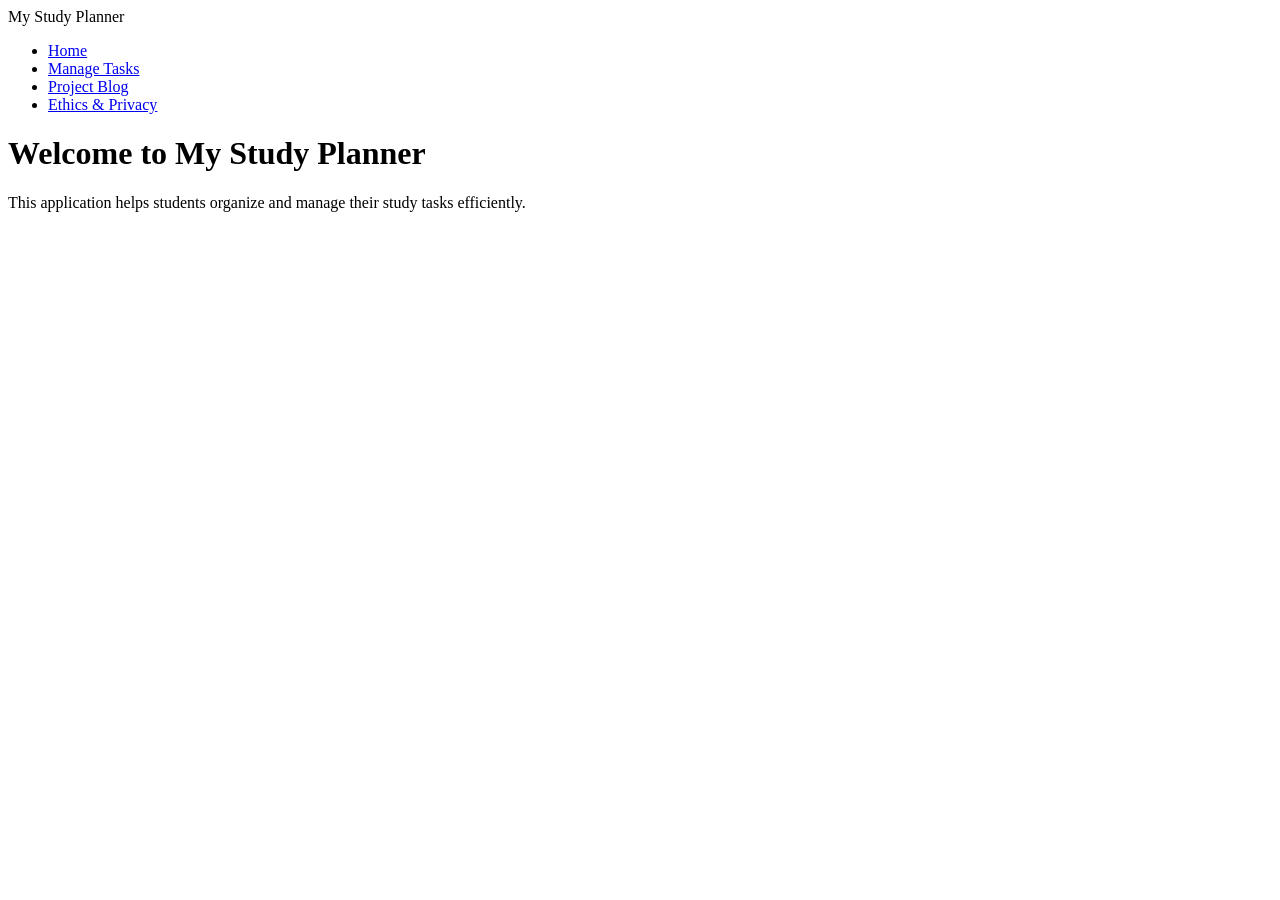
==== index.html @ 82b44d6f "Initial commit - index.html skeleton" ====
<!DOCTYPE html>
<html lang="en">
<head>
    <meta charset="UTF-8">
    <meta name="viewport" content="width=device-width, initial-scale=1.0">
    <title>My Study Planner - Home</title>
</head>
<body>

    <!-- Navigation Bar -->
    <nav>
        <div class="logo">My Study Planner</div>
        <ul class="nav-links">
            <li><a href="index.html">Home</a></li>
            <li><a href="tasks.html">Manage Tasks</a></li>
            <li><a href="blog.html">Project Blog</a></li>
            <li><a href="ethics.html">Ethics & Privacy</a></li>
        </ul>
    </nav>

    <!-- Main Content Area -->
    <main>
        <h1>Welcome to My Study Planner</h1>
        <p>This application helps students organize and manage their study tasks efficiently.</p>
    </main>

</body>
</html>
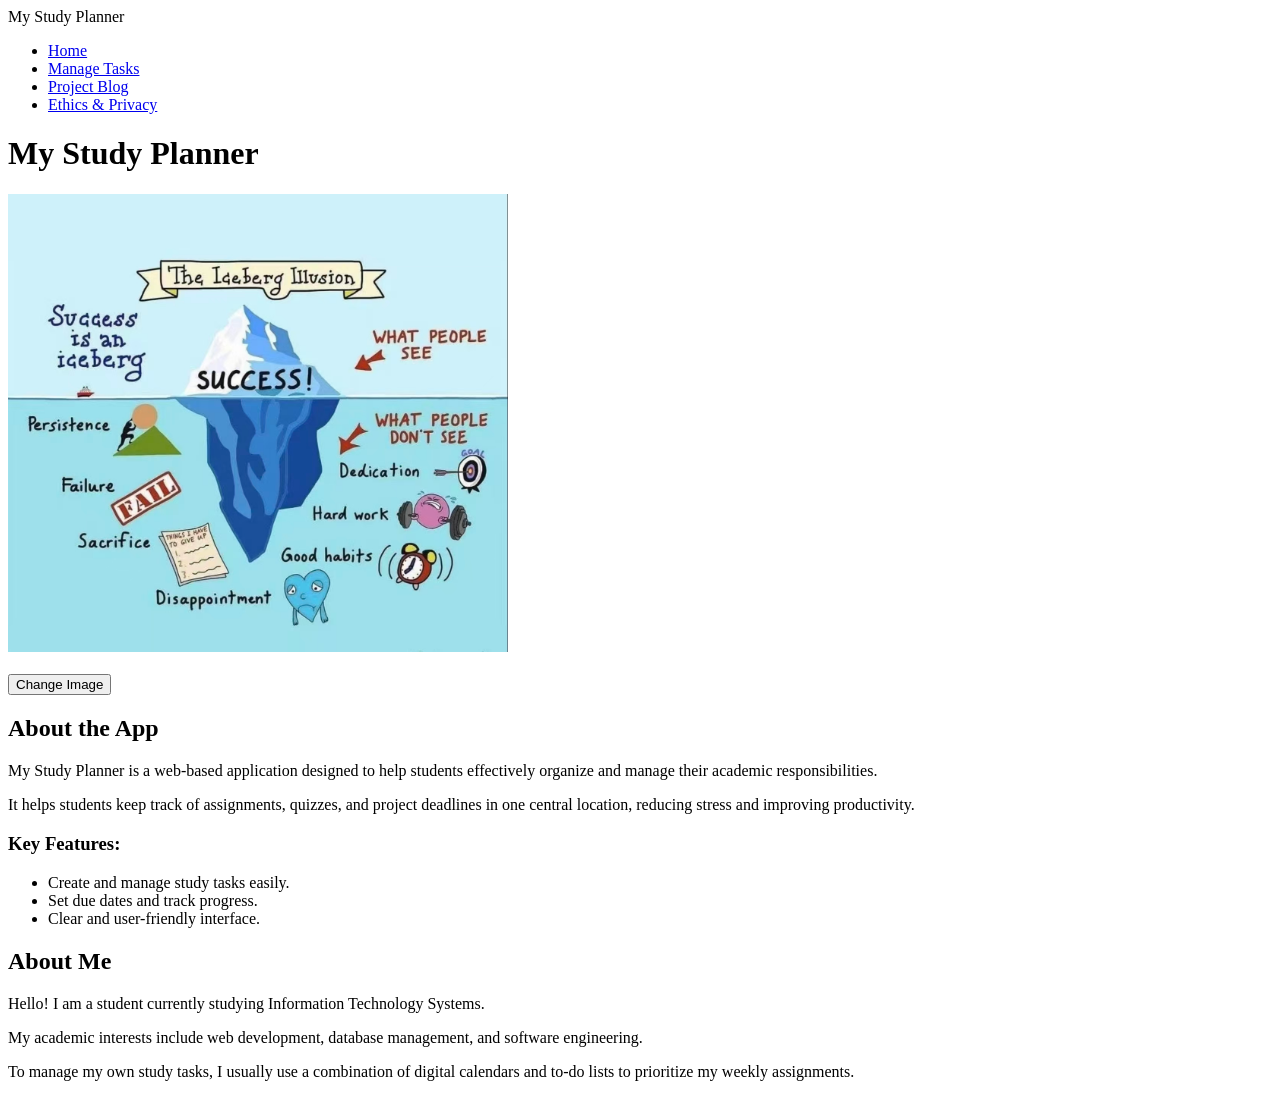
==== commit 4a6e609f: "Add homepage content and image carousel HTML" ====
--- a/index.html
+++ b/index.html
@@ -20,8 +20,36 @@
 
     <!-- Main Content Area -->
     <main>
-        <h1>Welcome to My Study Planner</h1>
-        <p>This application helps students organize and manage their study tasks efficiently.</p>
+        <!-- Main Heading -->
+        <h1>My Study Planner</h1>
+
+        <!-- Image Carousel Section -->
+        <section class="image-section">
+            <img id="carousel-img" src="images/study1.jpg" alt="Study Image" width="500">
+            <br><br>
+            <button id="next-img-btn">Change Image</button>
+        </section>
+
+        <!-- About the App Section -->
+        <section class="about-app">
+            <h2>About the App</h2>
+            <p>My Study Planner is a web-based application designed to help students effectively organize and manage their academic responsibilities.</p>
+            <p>It helps students keep track of assignments, quizzes, and project deadlines in one central location, reducing stress and improving productivity.</p>
+            <h3>Key Features:</h3>
+            <ul>
+                <li>Create and manage study tasks easily.</li>
+                <li>Set due dates and track progress.</li>
+                <li>Clear and user-friendly interface.</li>
+            </ul>
+        </section>
+
+        <!-- About Me Section -->
+        <section class="about-me">
+            <h2>About Me</h2>
+            <p>Hello! I am a student currently studying Information Technology Systems.</p>
+            <p>My academic interests include web development, database management, and software engineering.</p>
+            <p>To manage my own study tasks, I usually use a combination of digital calendars and to-do lists to prioritize my weekly assignments.</p>
+        </section>
     </main>
 
 </body>
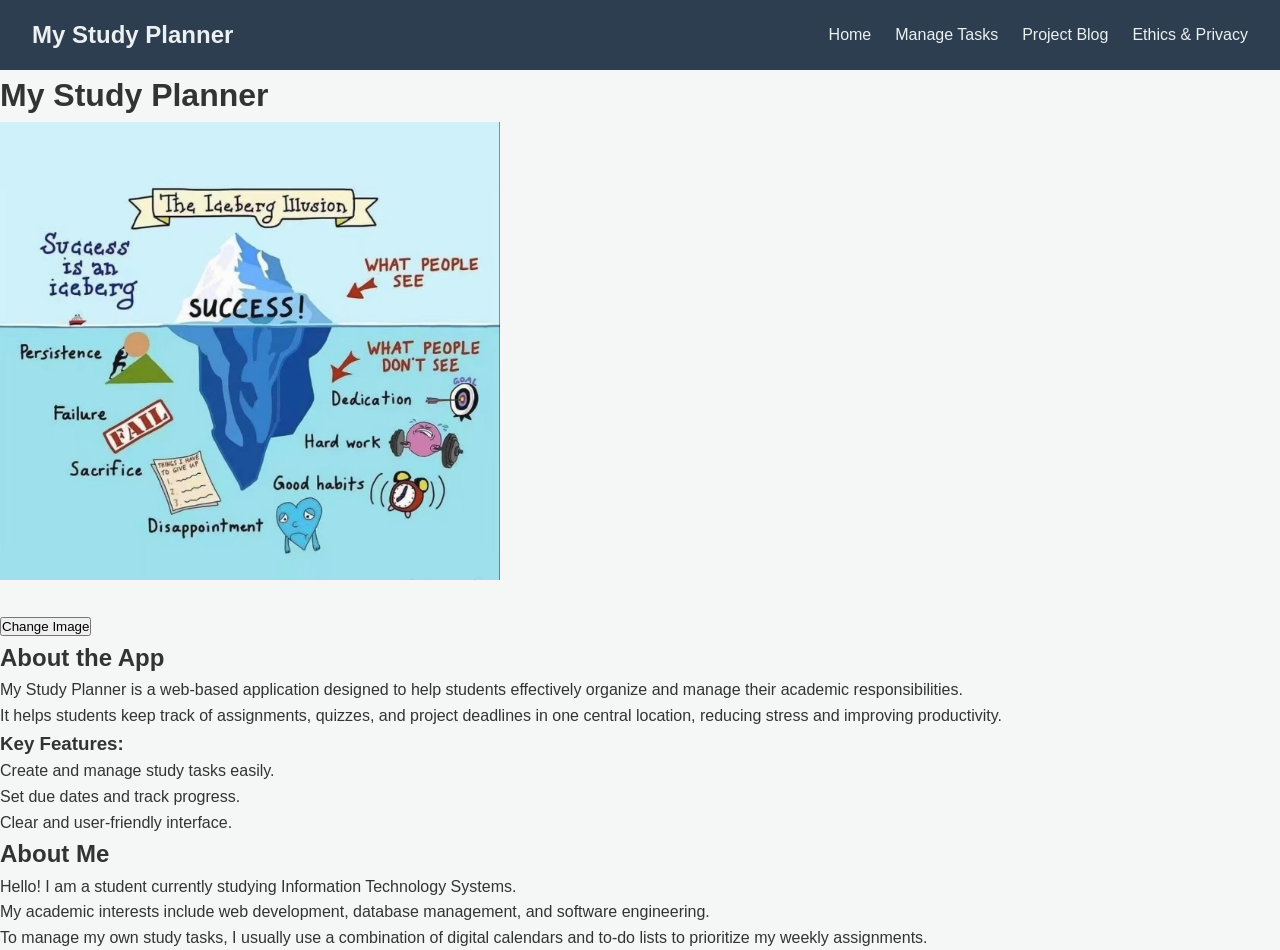
==== commit ddea80cd: "Add CSS styling for navigation and global layout" ====
--- a/index.html
+++ b/index.html
@@ -4,6 +4,8 @@
     <meta charset="UTF-8">
     <meta name="viewport" content="width=device-width, initial-scale=1.0">
     <title>My Study Planner - Home</title>
+    <!-- Link to CSS file -->
+    <link rel="stylesheet" href="css/style.css">
 </head>
 <body>
 
@@ -52,5 +54,7 @@
         </section>
     </main>
 
+    <!-- Link to JavaScript file -->
+    <script src="js/script.js"></script>
 </body>
 </html>
--- a/css/style.css
+++ b/css/style.css
@@ -0,0 +1,45 @@
+/* --- Global Styles --- */
+* {
+    margin: 0;
+    padding: 0;
+    box-sizing: border-box;
+}
+
+body {
+    font-family: 'Segoe UI', Tahoma, Geneva, Verdana, sans-serif;
+    background-color: #f4f7f6;
+    color: #333;
+    line-height: 1.6;
+}
+
+/* --- Navigation Bar Styles --- */
+nav {
+    background-color: #2c3e50;
+    padding: 1rem 2rem;
+    display: flex;
+    justify-content: space-between;
+    align-items: center;
+}
+
+.logo {
+    color: #ecf0f1;
+    font-size: 1.5rem;
+    font-weight: bold;
+}
+
+.nav-links {
+    list-style: none;
+    display: flex;
+    gap: 1.5rem;
+}
+
+.nav-links li a {
+    color: #ecf0f1;
+    text-decoration: none;
+    font-size: 1rem;
+    transition: color 0.3s ease;
+}
+
+.nav-links li a:hover {
+    color: #3498db;
+}
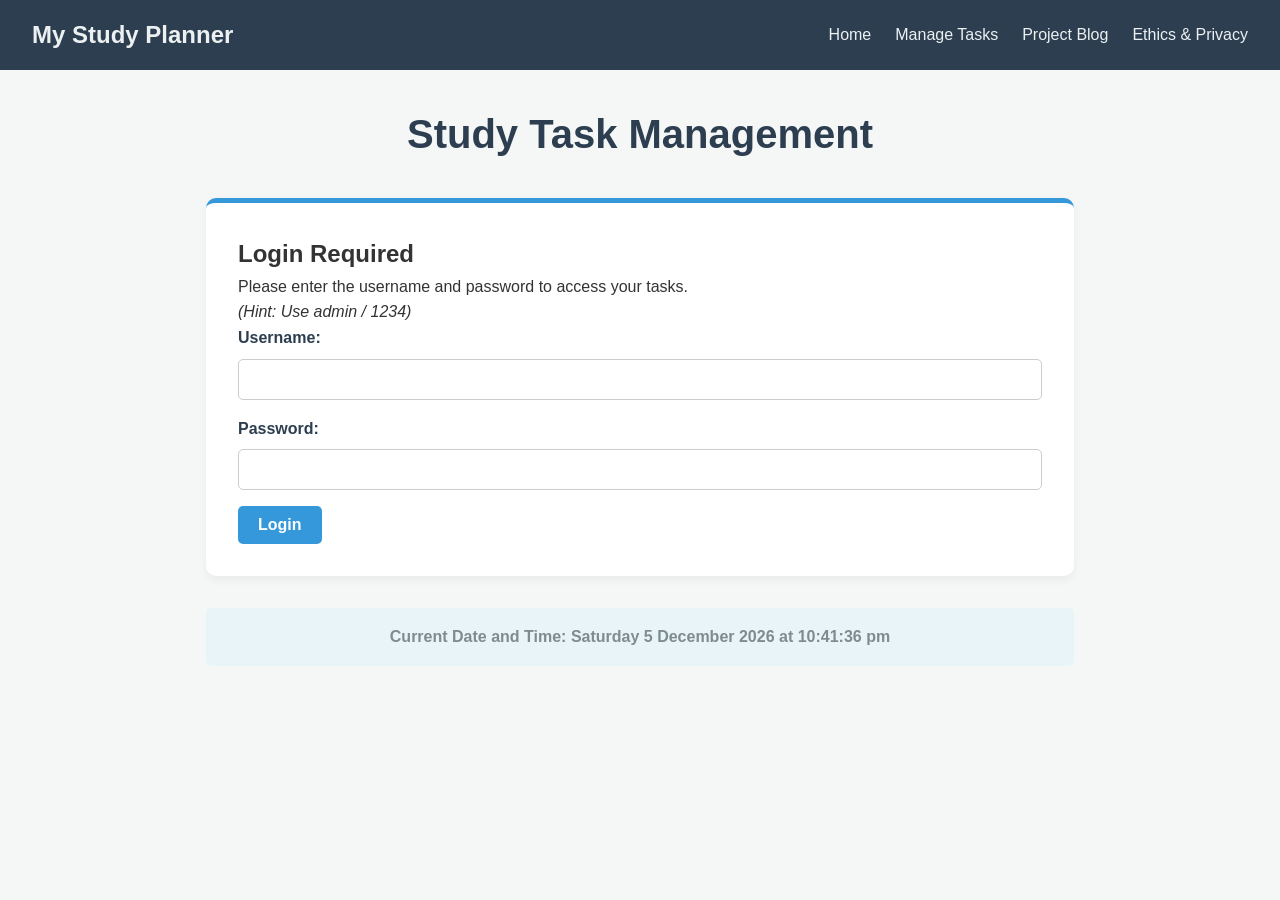
==== commit fe7de7d4: "Fix tasks page and add ethics reflection page" ====
--- a/index.html
+++ b/index.html
@@ -3,7 +3,7 @@
 <head>
     <meta charset="UTF-8">
     <meta name="viewport" content="width=device-width, initial-scale=1.0">
-    <title>My Study Planner - Home</title>
+    <title>My Study Planner - Manage Tasks</title>
     <!-- Link to CSS file -->
     <link rel="stylesheet" href="css/style.css">
 </head>
@@ -20,41 +20,102 @@
         </ul>
     </nav>
 
-    <!-- Main Content Area -->
     <main>
-        <!-- Main Heading -->
-        <h1>My Study Planner</h1>
+        <h1>Study Task Management</h1>
 
-        <!-- Image Carousel Section -->
-        <section class="image-section">
-            <img id="carousel-img" src="images/study1.jpg" alt="Study Image" width="500">
-            <br><br>
-            <button id="next-img-btn">Change Image</button>
+        <!-- Login Section -->
+        <section id="login-section" class="card">
+            <h2>Login Required</h2>
+            <p>Please enter the username and password to access your tasks.</p>
+            <p><em>(Hint: Use admin / 1234)</em></p>
+            <form id="login-form">
+                <div class="form-group">
+                    <label for="username">Username:</label>
+                    <input type="text" id="username" required>
+                </div>
+                <div class="form-group">
+                    <label for="password">Password:</label>
+                    <input type="password" id="password" required>
+                </div>
+                <button type="submit" class="btn">Login</button>
+                <p id="login-error" class="error-msg" style="display: none;">Invalid username or password!</p>
+            </form>
         </section>
 
-        <!-- About the App Section -->
-        <section class="about-app">
-            <h2>About the App</h2>
-            <p>My Study Planner is a web-based application designed to help students effectively organize and manage their academic responsibilities.</p>
-            <p>It helps students keep track of assignments, quizzes, and project deadlines in one central location, reducing stress and improving productivity.</p>
-            <h3>Key Features:</h3>
-            <ul>
-                <li>Create and manage study tasks easily.</li>
-                <li>Set due dates and track progress.</li>
-                <li>Clear and user-friendly interface.</li>
-            </ul>
+        <!-- Task Management Section (Hidden by default) -->
+        <section id="task-section" style="display: none;">
+            
+            <!-- Task Form (For Create and Update) -->
+            <div class="card">
+                <h2 id="form-title">Create a New Task</h2>
+                <form id="task-form">
+                    <input type="hidden" id="task-id" value="">
+                    
+                    <div class="form-group">
+                        <label for="task-title">Task Title:</label>
+                        <input type="text" id="task-title" required placeholder="e.g. Complete Assignment 3">
+                    </div>
+                    
+                    <div class="form-group">
+                        <label for="course-code">Course Code:</label>
+                        <input type="text" id="course-code" required placeholder="e.g. INFO1012">
+                    </div>
+
+                    <div class="form-group">
+                        <label for="course-name">Course Name:</label>
+                        <input type="text" id="course-name" required placeholder="e.g. Information Technology Systems">
+                    </div>
+
+                    <div class="form-group">
+                        <label for="due-date">Due Date:</label>
+                        <input type="date" id="due-date" required>
+                    </div>
+
+                    <div class="form-group">
+                        <label for="task-desc">Description:</label>
+                        <textarea id="task-desc" rows="3" required></textarea>
+                    </div>
+
+                    <div class="form-group">
+                        <label for="task-notes">Additional Notes:</label>
+                        <input type="text" id="task-notes">
+                    </div>
+
+                    <button type="submit" class="btn" id="submit-btn">Add Task</button>
+                    <button type="button" class="btn btn-cancel" id="cancel-btn" style="display: none;">Cancel Edit</button>
+                    <p id="form-error" class="error-msg" style="display: none;"></p>
+                </form>
+            </div>
+
+            <!-- Task List Display -->
+            <div class="card">
+                <h2>My Current Tasks</h2>
+                <table id="task-list-table">
+                    <thead>
+                        <tr>
+                            <th>Task</th>
+                            <th>Course</th>
+                            <th>Due Date</th>
+                            <th>Actions</th>
+                        </tr>
+                    </thead>
+                    <tbody id="task-list-body">
+                        <!-- Tasks will be inserted here by JavaScript -->
+                    </tbody>
+                </table>
+            </div>
+            
+            <!-- Logout button -->
+            <button id="logout-btn" class="btn btn-cancel">Logout</button>
         </section>
 
-        <!-- About Me Section -->
-        <section class="about-me">
-            <h2>About Me</h2>
-            <p>Hello! I am a student currently studying Information Technology Systems.</p>
-            <p>My academic interests include web development, database management, and software engineering.</p>
-            <p>To manage my own study tasks, I usually use a combination of digital calendars and to-do lists to prioritize my weekly assignments.</p>
-        </section>
+        <!-- Current Date and Time (Required by assignment) -->
+        <div id="datetime-display" class="datetime-box">
+            Loading date and time...
+        </div>
     </main>
 
     <!-- Link to JavaScript file -->
-    <script src="js/script.js"></script>
+    <script src="js/tasks.js"></script>
 </body>
 </html>
--- a/css/style.css
+++ b/css/style.css
@@ -42,4 +42,168 @@
 
 .nav-links li a:hover {
     color: #3498db;
+}
+/* --- Main Content Layout --- */
+main {
+    max-width: 900px;
+    margin: 2rem auto;
+    padding: 0 1rem;
+}
+
+main h1 {
+    text-align: center;
+    color: #2c3e50;
+    margin-bottom: 2rem;
+    font-size: 2.5rem;
+}
+
+/* --- Image Section --- */
+.image-section {
+    text-align: center;
+    margin-bottom: 3rem;
+}
+
+.image-section img {
+    border-radius: 10px;
+    box-shadow: 0 4px 8px rgba(0, 0, 0, 0.15);
+    max-width: 100%;
+    height: auto;
+    transition: transform 0.3s ease;
+}
+
+.image-section img:hover {
+    transform: scale(1.02);
+}
+
+#next-img-btn {
+    margin-top: 1rem;
+    padding: 10px 20px;
+    background-color: #3498db;
+    color: #fff;
+    border: none;
+    border-radius: 5px;
+    cursor: pointer;
+    font-size: 1rem;
+    font-weight: bold;
+    transition: background-color 0.3s ease, transform 0.1s ease;
+}
+
+#next-img-btn:hover {
+    background-color: #2980b9;
+}
+
+#next-img-btn:active {
+    transform: scale(0.95);
+}
+
+/* --- About Sections (Card Style) --- */
+.about-app, .about-me {
+    background-color: #ffffff;
+    padding: 2rem;
+    border-radius: 10px;
+    box-shadow: 0 4px 8px rgba(0, 0, 0, 0.05);
+    margin-bottom: 2rem;
+    border-left: 5px solid #3498db;
+}
+
+.about-app h2, .about-me h2 {
+    color: #2c3e50;
+    margin-bottom: 1rem;
+}
+
+.about-app h3 {
+    color: #34495e;
+    margin-top: 1rem;
+    margin-bottom: 0.5rem;
+}
+
+.about-app ul {
+    margin-left: 1.5rem;
+    color: #555;
+}
+
+.about-app li {
+    margin-bottom: 0.5rem;
+}
+/* --- Form & Card Styles (Tasks Page) --- */
+.card {
+    background-color: #ffffff;
+    padding: 2rem;
+    border-radius: 10px;
+    box-shadow: 0 4px 8px rgba(0, 0, 0, 0.05);
+    margin-bottom: 2rem;
+    border-top: 5px solid #3498db;
+}
+
+.form-group {
+    margin-bottom: 1rem;
+}
+
+.form-group label {
+    display: block;
+    margin-bottom: 0.5rem;
+    font-weight: bold;
+    color: #2c3e50;
+}
+
+.form-group input, .form-group textarea {
+    width: 100%;
+    padding: 0.75rem;
+    border: 1px solid #ccc;
+    border-radius: 5px;
+    font-family: inherit;
+}
+
+.btn {
+    padding: 10px 20px;
+    background-color: #3498db;
+    color: #fff;
+    border: none;
+    border-radius: 5px;
+    cursor: pointer;
+    font-size: 1rem;
+    font-weight: bold;
+    margin-right: 10px;
+}
+
+.btn:hover { background-color: #2980b9; }
+
+.btn-cancel {
+    background-color: #e74c3c;
+}
+
+.btn-cancel:hover { background-color: #c0392b; }
+
+.error-msg {
+    color: #e74c3c;
+    margin-top: 10px;
+    font-weight: bold;
+}
+
+.datetime-box {
+    text-align: center;
+    font-weight: bold;
+    color: #7f8c8d;
+    margin-top: 2rem;
+    padding: 1rem;
+    background-color: #e8f4f8;
+    border-radius: 5px;
+}
+
+/* Table Styles */
+table {
+    width: 100%;
+    border-collapse: collapse;
+    margin-top: 1rem;
+}
+
+table th, table td {
+    padding: 12px;
+    text-align: left;
+    border-bottom: 1px solid #ddd;
+}
+
+table th {
+    background-color: #f8f9fa;
+    color: #2c3e50;
 }
